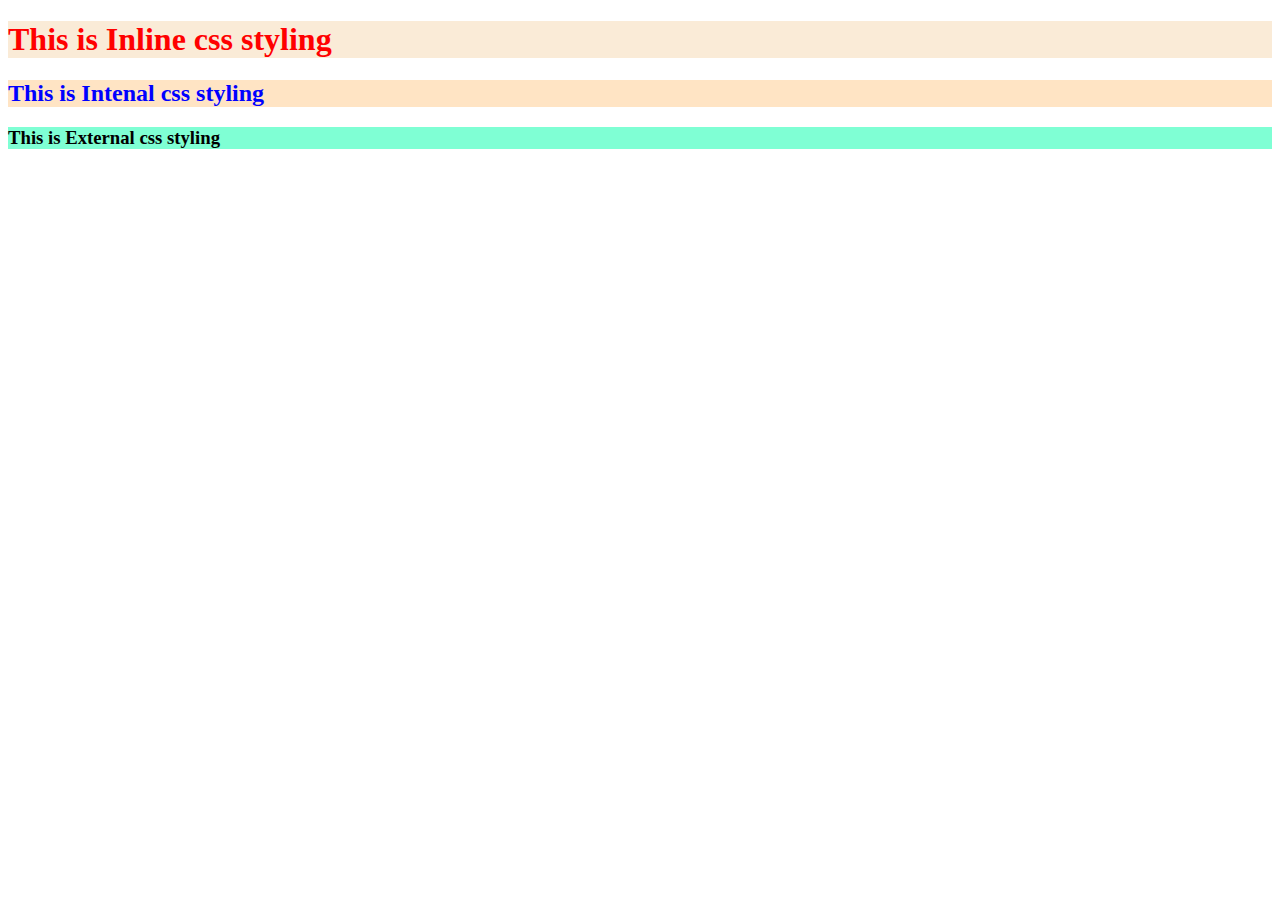
==== Project2/index.html @ 4459e016 "CSS styling" ====
<!DOCTYPE html>
<html lang="en">
<head>
    <meta charset="UTF-8">
    <meta name="viewport" content="width=device-width, initial-scale=1.0">
    <title>Project2</title>
    <link rel="stylesheet" href="styles.css">
</head>
<style>
    /* Selector{property:value} */
    h2{
        color: blue;
        background-color: bisque;
    }
</style>
<body>
<!-- Inline css  -->
 <h1 style="color: Red; background-color: antiquewhite;">This is Inline css styling</h1>
 <!-- Internal Css -->
 <h2>This is Intenal css styling</h2>
 <!-- External css -->
 <h3>This is External css styling</h3>
</body>
</html>
---- Project2/styles.css ----
h3{
    color: black;
    background-color: aquamarine;
}
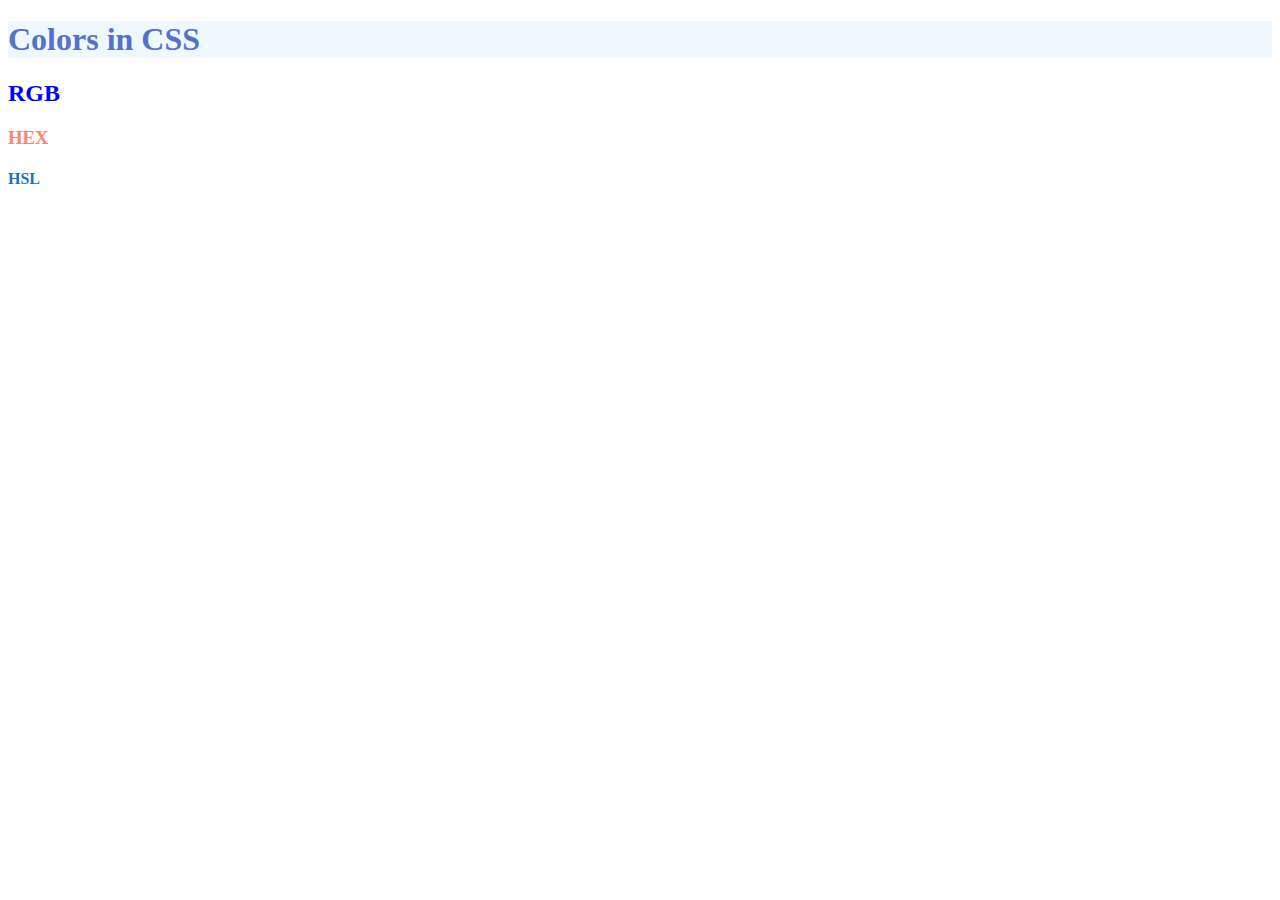
==== commit 7f18de71: "css box model tutorial" ====
--- a/Project2/index.html
+++ b/Project2/index.html
@@ -8,17 +8,26 @@
 </head>
 <style>
     /* Selector{property:value} */
-    h2{
+    /* h2{
         color: blue;
         background-color: bisque;
-    }
+    } */
 </style>
 <body>
 <!-- Inline css  -->
- <h1 style="color: Red; background-color: antiquewhite;">This is Inline css styling</h1>
- <!-- Internal Css -->
- <h2>This is Intenal css styling</h2>
+ <!-- <h1 style="color: Red; background-color: antiquewhite;">This is Inline css styling</h1>
+  Internal Css -->
+ <!-- <h2>This is Intenal css styling</h2> -->
  <!-- External css -->
- <h3>This is External css styling</h3>
+ <!-- <h3>This is External css styling</h3> -->
+
+ <!-- color in css  -->
+
+ <div>
+    <h1>Colors in CSS </h1>
+    <h2>RGB</h2>
+    <h3>HEX</h3>
+    <h4>HSL</h4>
+ </div>
 </body>
 </html>--- a/Project2/styles.css
+++ b/Project2/styles.css
@@ -1,4 +1,13 @@
+h1{
+    color: rgb(86, 113, 201);
+    background-color: aliceblue;
+}
+h2{
+    color: blue;
+}
 h3{
-    color: black;
-    background-color: aquamarine;
+    color: #ff8374;
+}
+h4{
+    color: hsl(207, 75%, 41%);
 }